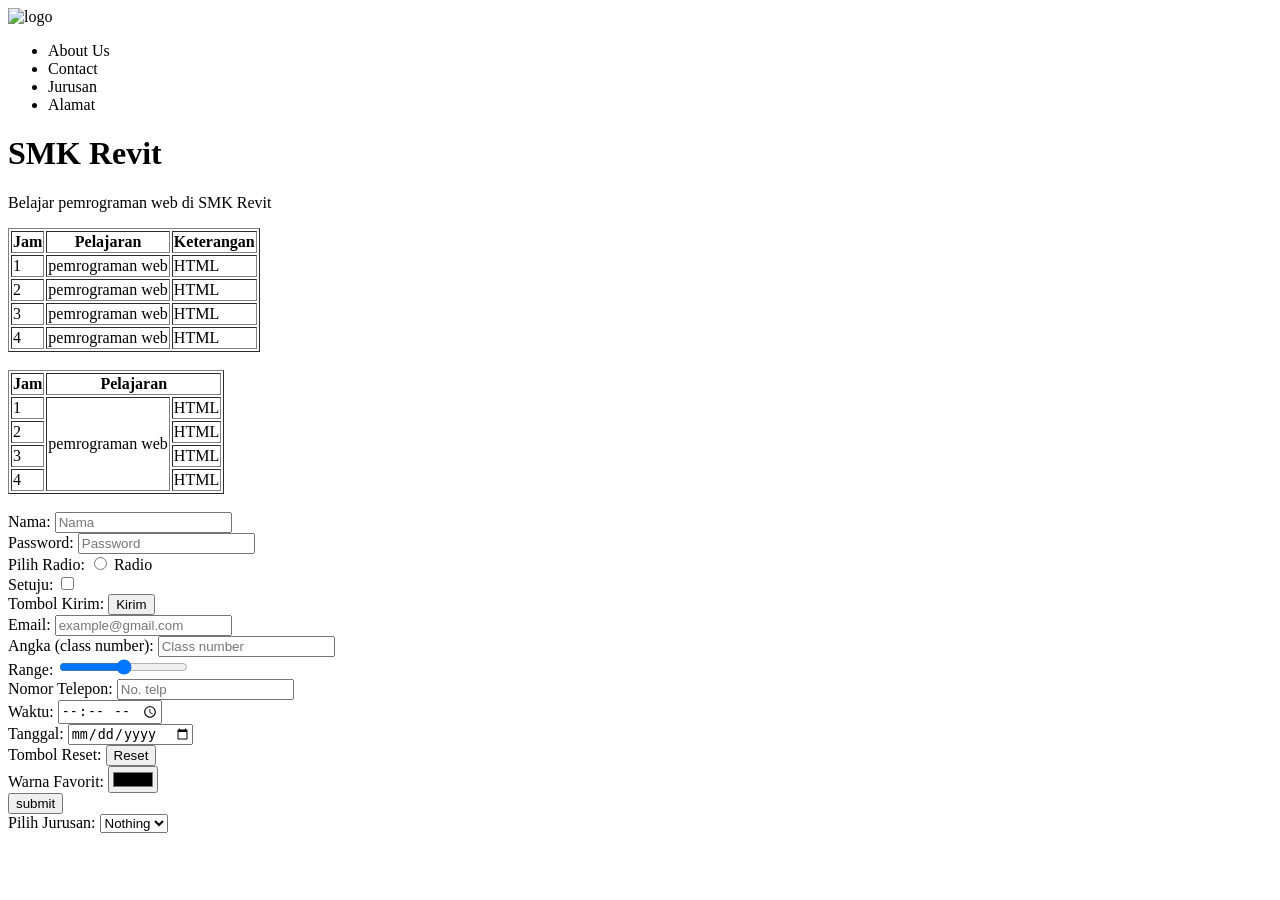
==== kelas 10/Video/index.html @ e0f4a04d "Add files via upload" ====
<!DOCTYPE html>
<html lang="en">
<head>
  <meta charset="UTF-8">
  <meta name="viewport" content="width=device-width, initial-scale=1.0">
  <meta http-equiv="X-UA-Compatible" content="ie=edge">
  
  <!-- SEO -->
<meta name="description" content="Web sekolah pemrograman">
<meta name="keywords" content="web, sekolah, pemrograman">
<meta name="author" content="7arzz">
<meta name="robots" content="index, follow">

 <!-- Open Graph buat share -->
  <meta property="og:title" content="Karya Digital Tarzz">
  <meta property="og:description" content="Explore codingan, cerita seru, dan proyek web kreatif dari Tarzz.">
  <meta property="og:image" content="">
  <meta property="og:url" content="">
  <meta property="og:type" content="website">


  <title>Web Sekolah</title>
  
</head>

<body>
  
  <img src="" alt="logo">
  
  <ul>
    <li>About Us</li>
    <li>Contact</li>
    <li>Jurusan</li>
    <li>Alamat</li>
  </ul>
  
  <!-- Judul -->
  <h1>SMK Revit</h1>
  <p>Belajar pemrograman web di SMK Revit</p>
  
  <!-- Table -->
  <table border="1px">
    <thead>
      
      <tr>
        <th>Jam</th>
        <th>Pelajaran</th>
        <th>Keterangan</th>
      </tr>
      
    </thead>
    
    <tbody>
      <tr>
        <td>1</td>
        <td>pemrograman web</td>
        <td>HTML</td>
      </tr>
      
      <tr>
        <td>2</td>
        <td>pemrograman web</td>
        <td>HTML</td>
      </tr>
      
      <tr>
        <td>3</td>
        <td>pemrograman web</td>
        <td>HTML</td>
      </tr>
      
      <tr>
        <td>4</td>
        <td>pemrograman web</td>
        <td>HTML</td>
      </tr>
    </tbody>
  </table>
  
  
  <table border="1px">
    <thead>
      
      <tr>
        <th>Jam</th>
        <th colspan="2">Pelajaran</th>
      </tr>
      
    </thead>
    
    <br/>
    
    <tbody>
      <tr>
        <td>1</td>
        <td rowspan="4">pemrograman web</td>
        <td>HTML</td>
      </tr>
      
      <tr>
        <td>2</td>
        <td>HTML</t>
      </tr>
      
      <tr>
        <td>3</td>
        <td>HTML</t>
      </tr>
      
      <tr>
        <td>4</td>
        <td>HTML</t>
      </tr>
    </tbody>
  </table>
  <br/>
  
 <!-- Form -->
 
 <Form action="" method="">
  <!-- beberapa jenis input -->
    <label for="text">Nama:</label>
    <input type="text" placeholder="Nama" id="text"><br/>

    <label for="password">Password:</label>
    <input type="password" placeholder="Password" id="password"><br/>

    <label for="radio">Pilih Radio:</label>
    <input type="radio" name="radioGroup" id="radio"> Radio<br/>

    <label for="checkbox">Setuju:</label>
    <input type="checkbox" id="checkbox"><br/>

    <label for="button">Tombol Kirim:</label>
    <input type="button" value="Kirim" id="button"><br/>

    <label for="email">Email:</label>
    <input type="email" placeholder="example@gmail.com" id="email"><br/>

    <label for="number">Angka (class number):</label>
    <input type="number" placeholder="Class number" id="number"><br/>

    <label for="range">Range:</label>
    <input type="range" id="range"><br/>

    <label for="tel">Nomor Telepon:</label>
    <input type="tel" placeholder="No. telp" id="tel"><br/>

    <label for="time">Waktu:</label>
    <input type="time" id="time"><br/>

    <label for="date">Tanggal:</label>
    <input type="date" id="date"><br/>

    <label for="reset">Tombol Reset:</label>
    <input type="reset" value="Reset" id="reset"><br/>

    <label for="color">Warna Favorit:</label>
    <input type="color" id="color"><br/>

   <input type="submit" value="submit" ><br/>
   
  <label for="jurusan">Pilih Jurusan:</label>
    <select name="jurusan" id="jurusan">
      <option value="0">Nothing</option>
      <option value="1">RPL</option>
      <option value="2">DKV</option>
      <option value="3">LPB</option>
      <option value="4">BD</option>
      <option value="5">AK</option>
      <option value="6">MP</option>
    </select>
 </Form>
 
</body>
</html>
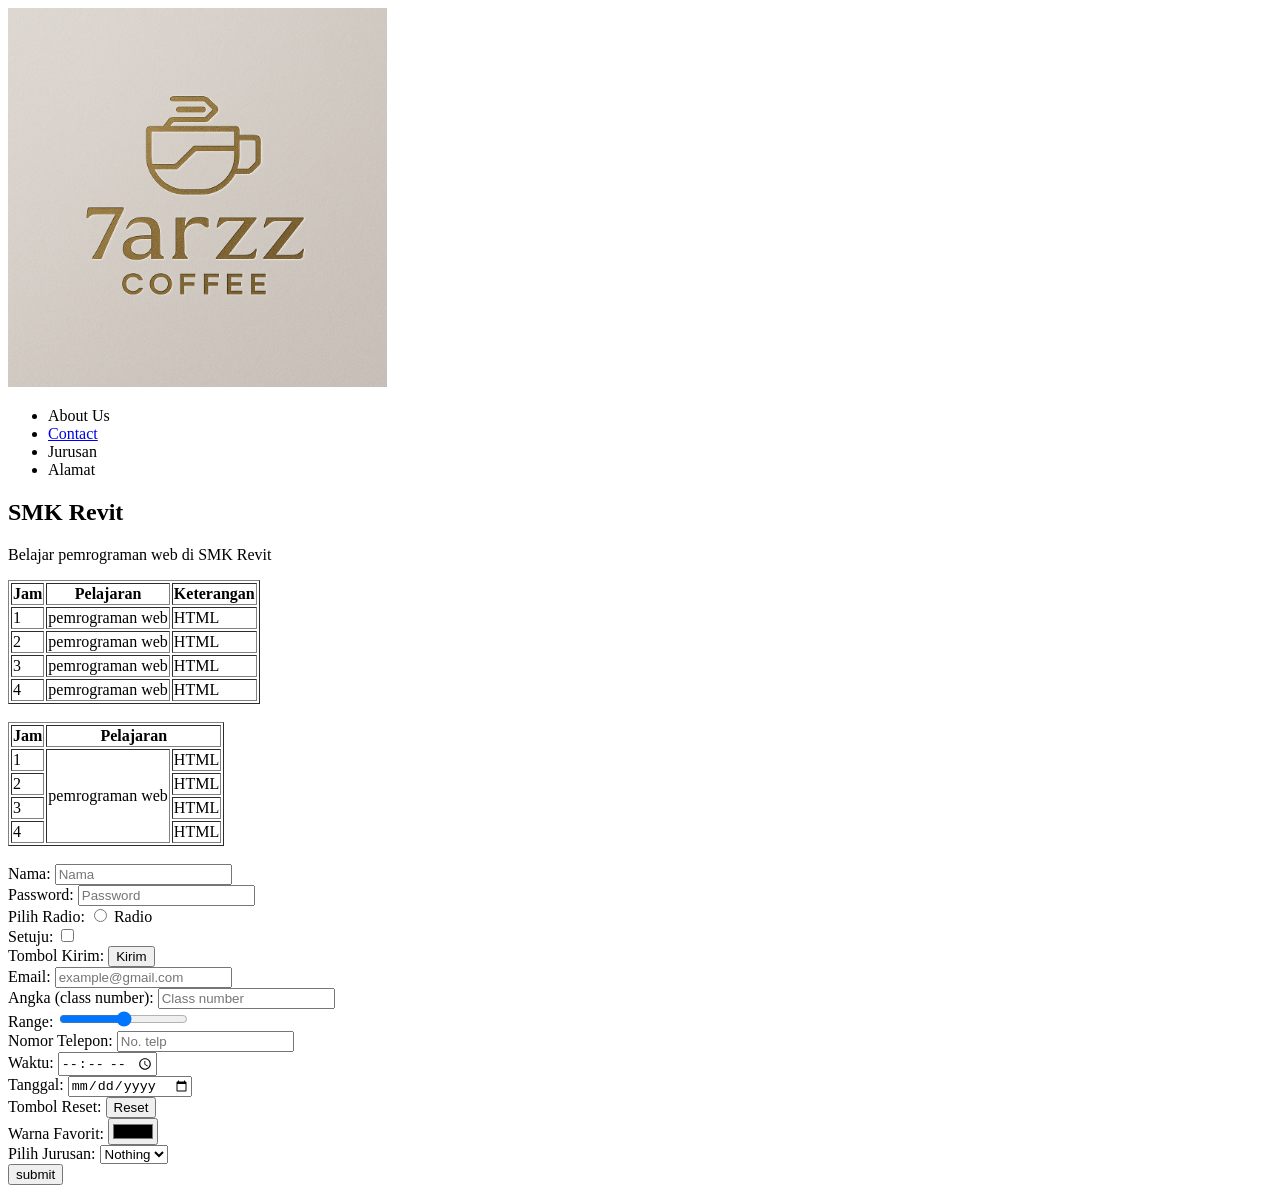
==== commit 493b7dc1: "Add files via upload" ====
--- a/kelas 10/Video/index.html
+++ b/kelas 10/Video/index.html
@@ -19,20 +19,33 @@
   <meta property="og:type" content="website">
 
 
+  <style>
+   img{ /* saya kecilkan karena terlalu besar gambarnya */
+     width: 30%;
+     height: 30%;
+   }
+  </style>
+
   <title>Web Sekolah</title>
   
 </head>
 
 <body>
+ <div class="container">
+   
+  <img src="assets/logo.png" alt="logo">
+ 
+  <nav>
+    <ul>
+      <li>About Us</li>
+      <li><a href="pages/kontak.html">Contact</a></li>
+      <li>Jurusan</li>
+      <li>Alamat</li>
+    </ul>
+  </nav> 
   
-  <img src="" alt="logo">
   
-  <ul>
-    <li>About Us</li>
-    <li>Contact</li>
-    <li>Jurusan</li>
-    <li>Alamat</li>
-  </ul>
+  <section id="judul">
   
   <!-- Judul -->
   <h1>SMK Revit</h1>
@@ -114,9 +127,12 @@
     </tbody>
   </table>
   <br/>
+</section>
+ 
+ 
+<footer>
   
  <!-- Form -->
- 
  <Form action="" method="">
   <!-- beberapa jenis input -->
     <label for="text">Nama:</label>
@@ -158,7 +174,6 @@
     <label for="color">Warna Favorit:</label>
     <input type="color" id="color"><br/>
 
-   <input type="submit" value="submit" ><br/>
    
   <label for="jurusan">Pilih Jurusan:</label>
     <select name="jurusan" id="jurusan">
@@ -169,8 +184,12 @@
       <option value="4">BD</option>
       <option value="5">AK</option>
       <option value="6">MP</option>
-    </select>
+    </select><br/>
+    
+   <input type="submit" value="submit" ><br/>
  </Form>
+  </footer>
+ </div>
  
 </body>
 </html>
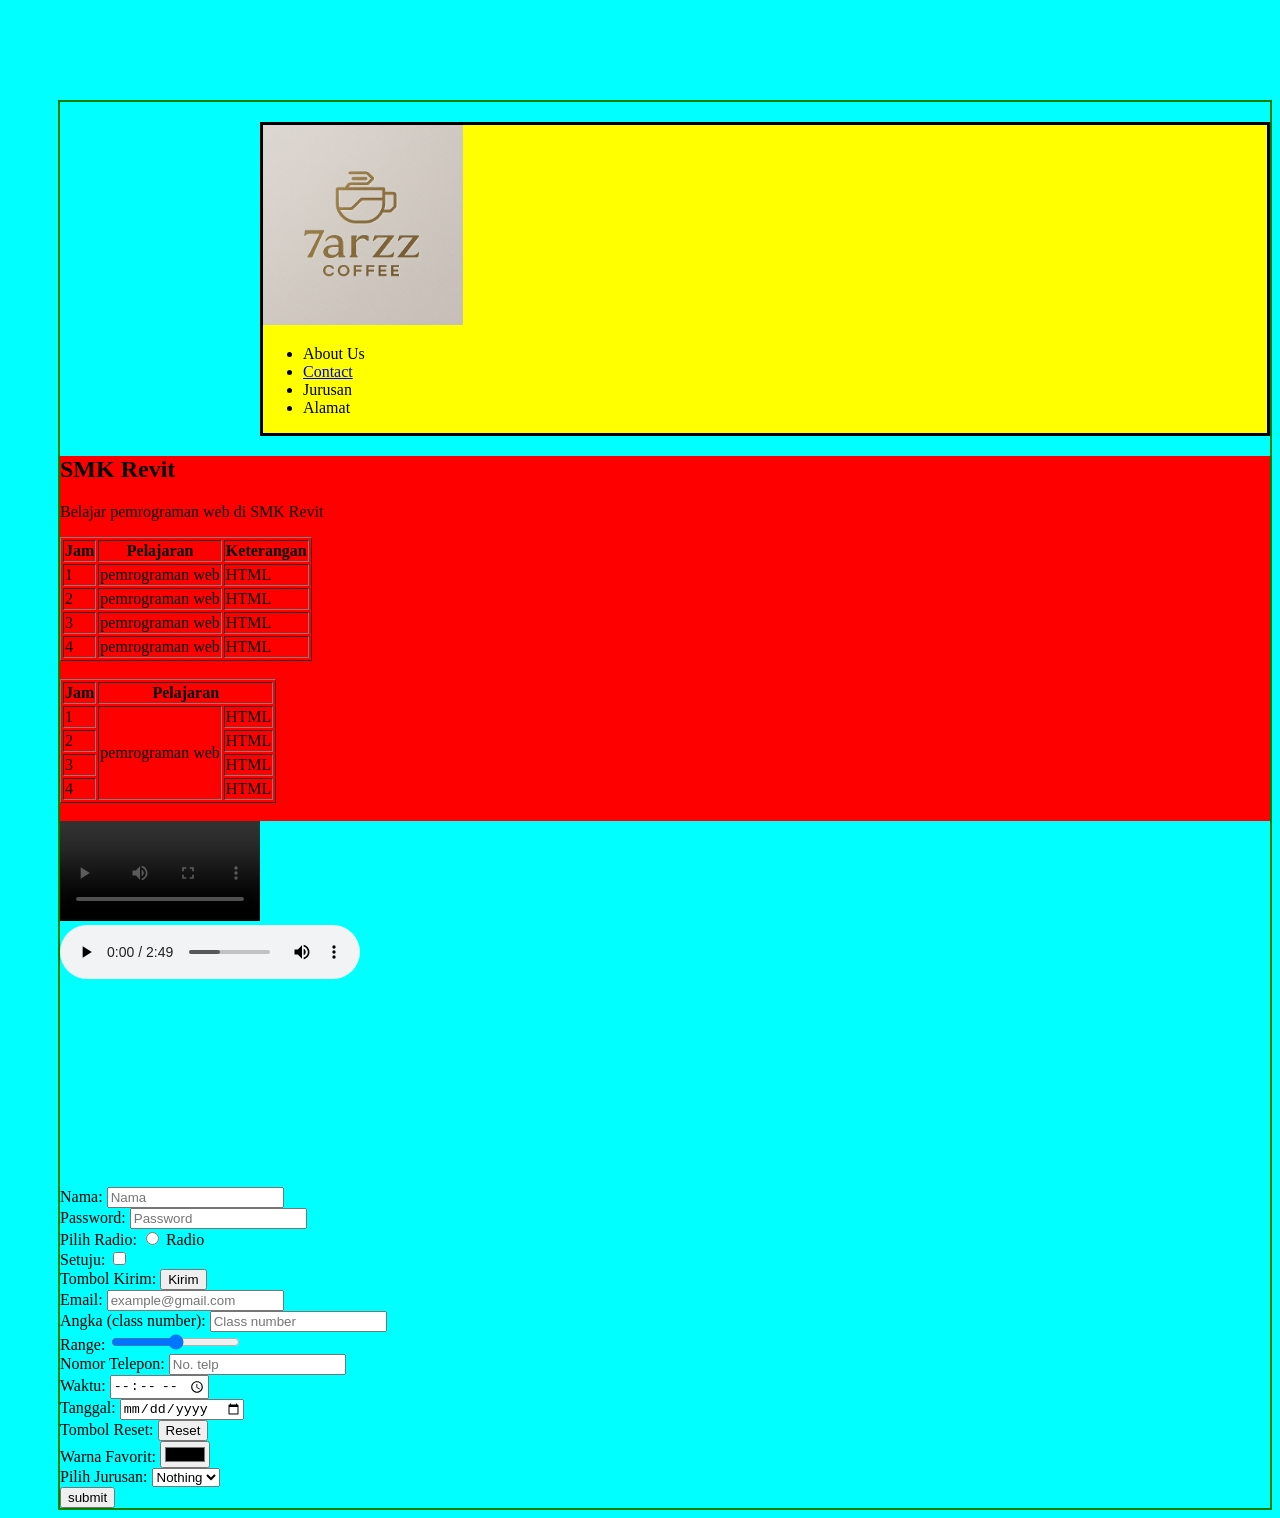
==== commit a420f5a2: "Add files via upload" ====
--- a/kelas 10/Video/index.html
+++ b/kelas 10/Video/index.html
@@ -18,24 +18,26 @@
   <meta property="og:url" content="">
   <meta property="og:type" content="website">
 
-
+<!-- Internal CSS -->
   <style>
-   img{ /* saya kecilkan karena terlalu besar gambarnya */
-     width: 30%;
-     height: 30%;
-   }
+
   </style>
+  
+  <!-- External CSS -->
+  <link rel="stylesheet" href="style.css">
 
   <title>Web Sekolah</title>
   
 </head>
 
 <body>
+  
+  <!-- Inline CSS -->
  <div class="container">
    
+ 
+  <nav class="batas warna">
   <img src="assets/logo.png" alt="logo">
- 
-  <nav>
     <ul>
       <li>About Us</li>
       <li><a href="pages/kontak.html">Contact</a></li>
@@ -45,7 +47,7 @@
   </nav> 
   
   
-  <section id="judul">
+  <section id="bg">
   
   <!-- Judul -->
   <h1>SMK Revit</h1>
@@ -129,6 +131,20 @@
   <br/>
 </section>
  
+ <!-- VIDEO -->
+ <section id="video">
+   <video src="assets/BMW.mp4" controls=""></video>
+ </section>
+ 
+ <section id="audio">
+   <audio src="assets/marsSmenda.mp3" controls></audio>
+ </section>
+ 
+ <section id="canvas">
+   <canvas>
+     
+   </canvas>
+ </section>
  
 <footer>
   
--- a/kelas 10/Video/style.css
+++ b/kelas 10/Video/style.css
@@ -0,0 +1,47 @@
+body{
+  background-color: aqua;
+}
+
+div{
+  border: 2px solid green;
+  margin: 100px 0 0 50px;/*top,left,bottom,right*/
+  /* margin-left: 200px; */
+  padding-top: 20px;
+}
+
+nav{
+  border: 3px solid black;
+}
+
+img, video{ 
+  width: 200px;
+}
+
+canvas{
+  width:300px ;
+  height:200px ;
+}
+
+/* nav{
+  margin-left: 200px;
+} */
+
+.batas{
+  margin-left: 200px;
+}
+
+.warna{
+  background-color: yellow;
+}
+
+#bg{
+  background-color:red ;
+}
+
+#kiri{ 
+  margin-left: 200px;
+}
+
+/* Gunakan id kalau elemennya benar-benar cuma 1 di halaman (misal: <header>, <main>, <footer>)
+
+Gunakan class kalau mau styling beberapa elemen sekaligus */
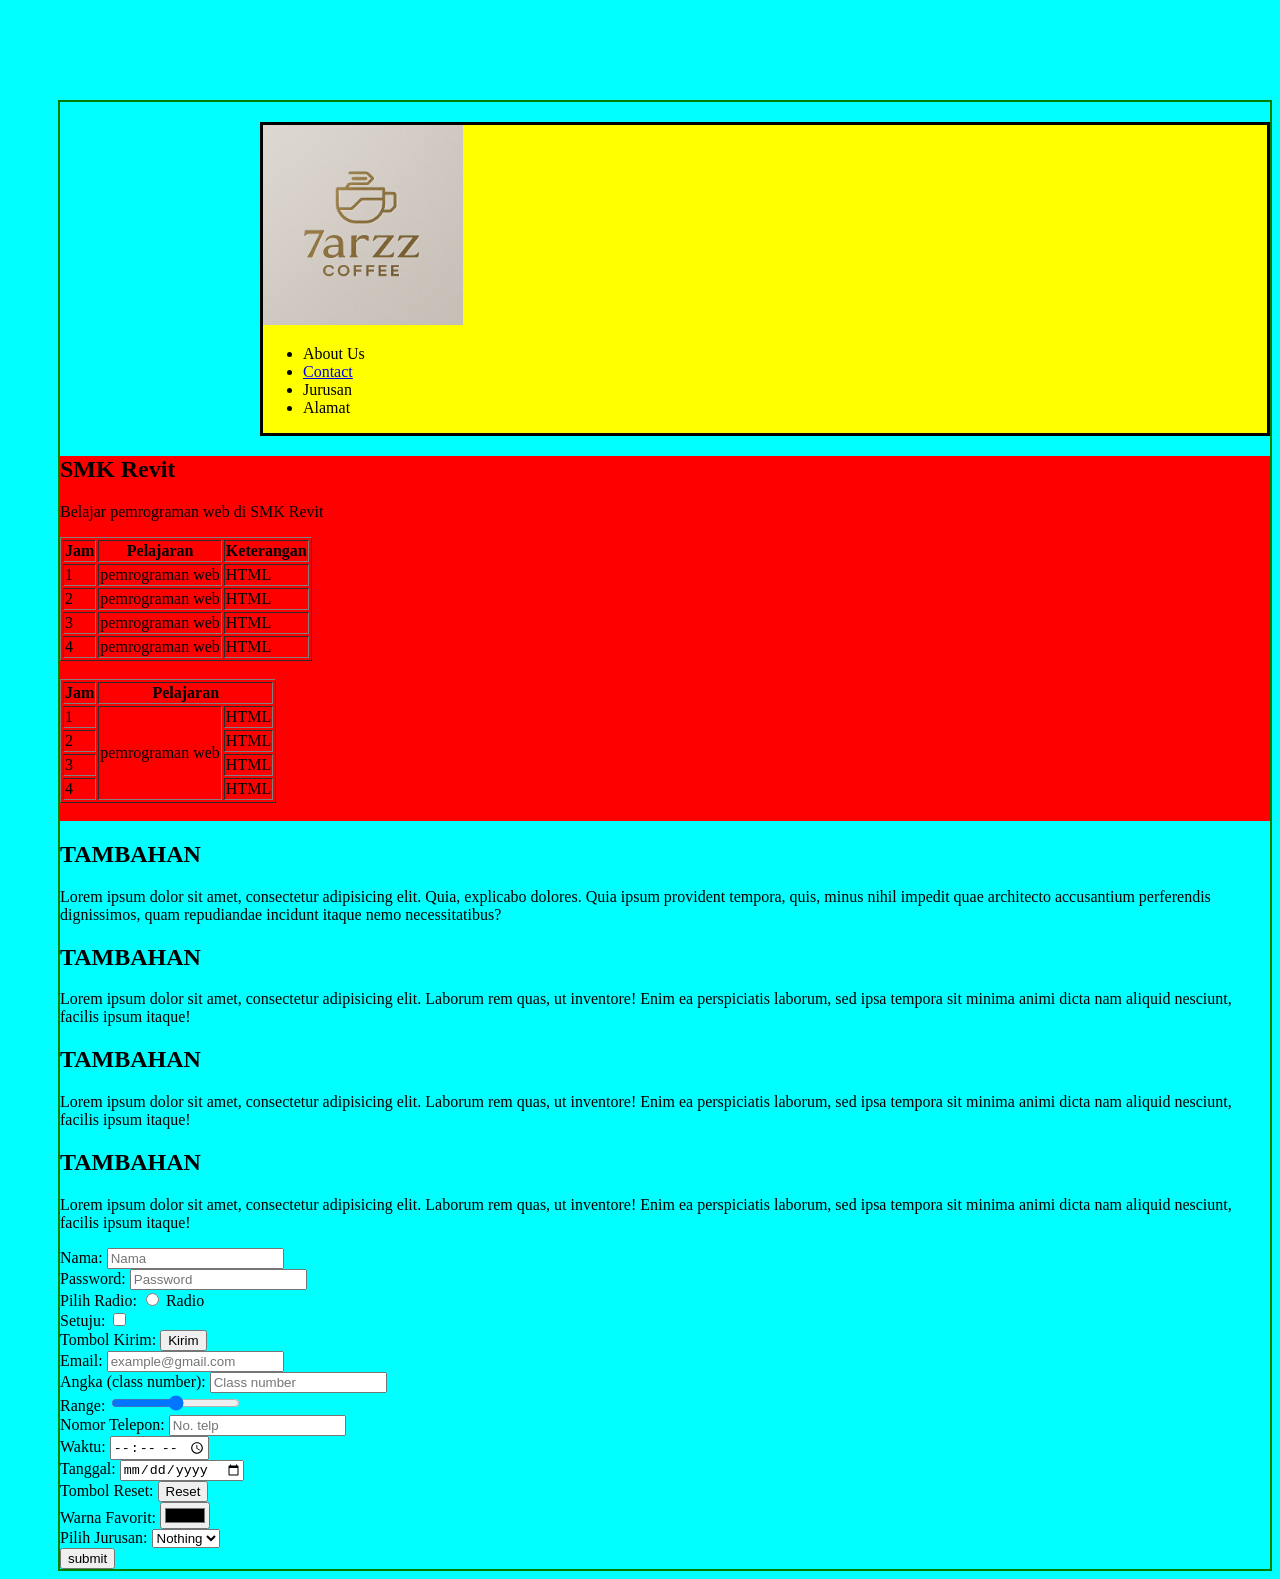
==== commit a7ba641d: "Episode 1-13" ====
--- a/kelas 10/Video/index.html
+++ b/kelas 10/Video/index.html
@@ -130,12 +130,32 @@
   </table>
   <br/>
 </section>
- 
- <!-- VIDEO -->
- <section id="video">
+
+<section>
+  <h1>TAMBAHAN</h1>
+  <p>Lorem ipsum dolor sit amet, consectetur adipisicing elit. Quia, explicabo dolores. Quia ipsum provident tempora, quis, minus nihil impedit quae architecto accusantium perferendis dignissimos, quam repudiandae incidunt itaque nemo necessitatibus?</p>
+</section>
+
+<section>
+  <h1>TAMBAHAN</h1>
+  <p>Lorem ipsum dolor sit amet, consectetur adipisicing elit. Laborum rem quas, ut inventore! Enim ea perspiciatis laborum, sed ipsa tempora sit minima animi dicta nam aliquid nesciunt, facilis ipsum itaque!</p>
+</section>
+
+<section>
+  <h1>TAMBAHAN</h1>
+  <p>Lorem ipsum dolor sit amet, consectetur adipisicing elit. Laborum rem quas, ut inventore! Enim ea perspiciatis laborum, sed ipsa tempora sit minima animi dicta nam aliquid nesciunt, facilis ipsum itaque!</p>
+</section>
+
+<section>
+  <h1>TAMBAHAN</h1>
+  <p>Lorem ipsum dolor sit amet, consectetur adipisicing elit. Laborum rem quas, ut inventore! Enim ea perspiciatis laborum, sed ipsa tempora sit minima animi dicta nam aliquid nesciunt, facilis ipsum itaque!</p>
+</section>
+ 
+
+ <!-- <section id="video">
    <video src="assets/BMW.mp4" controls=""></video>
  </section>
- 
+  
  <section id="audio">
    <audio src="assets/marsSmenda.mp3" controls></audio>
  </section>
@@ -145,7 +165,9 @@
      
    </canvas>
  </section>
- 
+  -->
+  
+  
 <footer>
   
  <!-- Form -->
